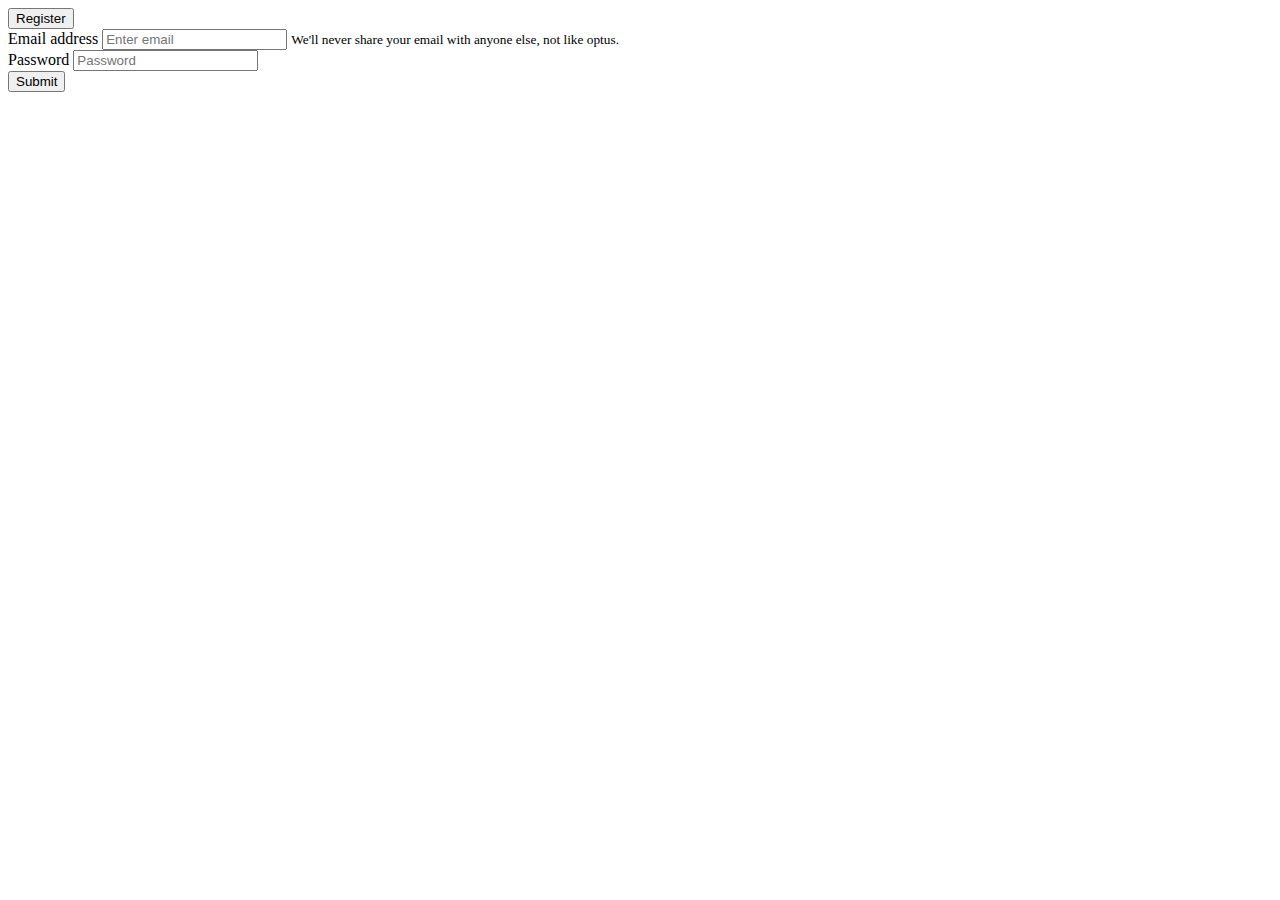
==== Admin 101/templates/login.html @ e5bc1491 "Add templates to Admin 101" ====
<!doctype html>
<html lang="en">
  <head>
    <meta name="viewport" content="width=device-width; height=device-height;">
    <title></title>
  </head>  
  
  <body>
    <body oncontextmenu="javascript:alert('right clicking has been blocked!');return false;"></body>
    
    <button onclick="window.location.href='/';">Register</button>
    <form action="" method="post">
      <!--Psssss come here-->
      <div class="form-group">
          <label for="InputEmail">Email address</label>
          <input name="email" class="form-control" id="InputEmail"  placeholder="Enter email">
          <!--Need some hint?-->
          <!--The email is in your wish! HA-->
          <small id="emailHelp" class="form-text text-muted">We'll never share your email with anyone else, not like optus.</small>
      </div>
      
      <div class="form-group">
        <label for="InputPassword">Password</label>
        <input type="password" name="password" class="form-control" id="InputPassword" placeholder="Password">
      </div>
      
      <button type="submit" class="btn btn-primary">Submit</button>
    </form>
  </body>
</html>
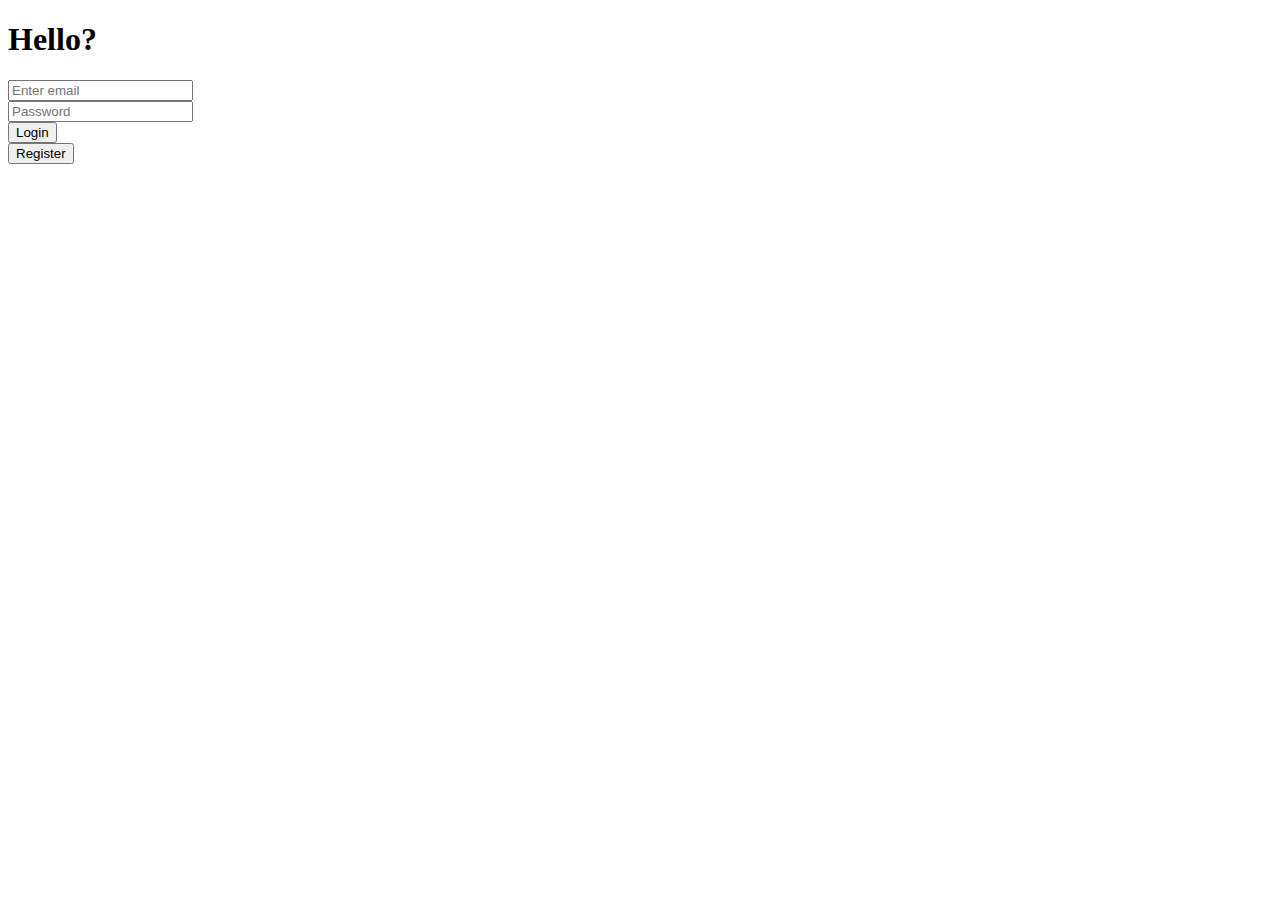
==== commit e7749bff: "Add templates to Admin 101" ====
--- a/Admin 101/templates/login.html
+++ b/Admin 101/templates/login.html
@@ -2,29 +2,31 @@
 <html lang="en">
   <head>
     <meta name="viewport" content="width=device-width; height=device-height;">
-    <title></title>
+    <title>Login</title>
+    <link rel="stylesheet" href="login.css">
   </head>  
   
   <body>
     <body oncontextmenu="javascript:alert('right clicking has been blocked!');return false;"></body>
-    
-    <button onclick="window.location.href='/';">Register</button>
-    <form action="" method="post">
-      <!--Psssss come here-->
-      <div class="form-group">
-          <label for="InputEmail">Email address</label>
-          <input name="email" class="form-control" id="InputEmail"  placeholder="Enter email">
-          <!--Need some hint?-->
-          <!--The email is in your wish! HA-->
-          <small id="emailHelp" class="form-text text-muted">We'll never share your email with anyone else, not like optus.</small>
-      </div>
-      
-      <div class="form-group">
-        <label for="InputPassword">Password</label>
-        <input type="password" name="password" class="form-control" id="InputPassword" placeholder="Password">
-      </div>
-      
-      <button type="submit" class="btn btn-primary">Submit</button>
-    </form>
+      <main id="main-holder">
+        <h1 id="login-header">Hello?</h1>
+        <form id="login-form" action="" method="post">
+          <!--Psssss come here-->
+          <div class="form-group">
+              <label for="InputEmail"></label>
+              <input name="email" class="form-control" id="InputEmail"  placeholder="Enter email">
+              <!--Need some hint?-->
+              <!--The email is in your wish! HA-->
+          </div>
+          
+          <div class="form-group">
+            <label for="InputPassword"></label>
+            <input type="password" name="password" class="form-control" id="InputPassword" placeholder="Password">
+          </div>
+          
+          <button type="submit" class="btn btn-primary" id="login-form-submit">Login</button>
+        </form>
+        <button id="register-submit" onclick="window.location.href='/register.html';">Register</button>
+      </main>
   </body>
 </html>
